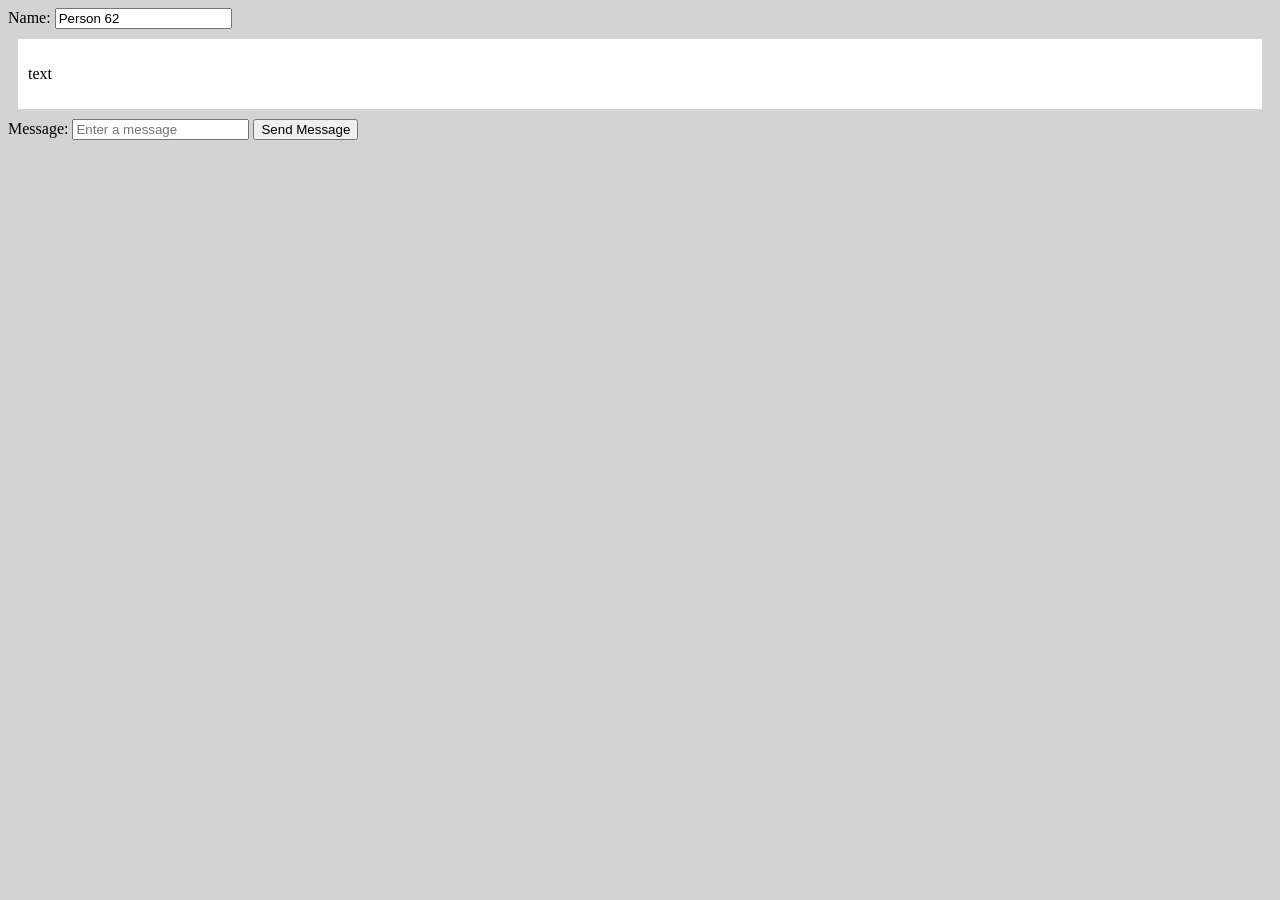
==== client.html @ 1200d715 "Add files via upload" ====
<!DOCTYPE html>
<html>
<head>
  <title>WebSocket Client</title>
</head>
<body style="background-color:LightGray">

	<label for="username">Name:</label>
	<input type="text" id="username" placeholder="Enter your name">
	<br>
	
	
	
	<div style="background-color:white;padding: 10px;margin: 10px">
	
		<p id="messages" style="white-space: pre-line;"> text </p>
		
	</div>
	
	
	<label for="message">Message:</label>
	<input type="text" id="message" placeholder="Enter a message">
  <button id="send">Send Message</button>

  <script>
    console.log("Client started");
	
	
	const name = document.getElementById("username");
	const messsage = document.getElementById("message");
	
	name.value = "Person " + Math.ceil(Math.random() * 99);

    // Connect to the server
    const socket = new WebSocket("wss://server-experimenting-production.up.railway.app");

    socket.onopen = () => {
      console.log("Connected to server");
    };

    socket.onmessage = (event) => {
	
		const messsages = document.getElementById("messages");

      messsages.textContent = event.data;
    };

    socket.onclose = () => {
      console.log("Connection closed");
    };

    document.getElementById("send").onclick = () => {
		
      console.log("Sending message");
      socket.send(name.value + ": " + message.value);
    };
  </script>
</body>
</html>
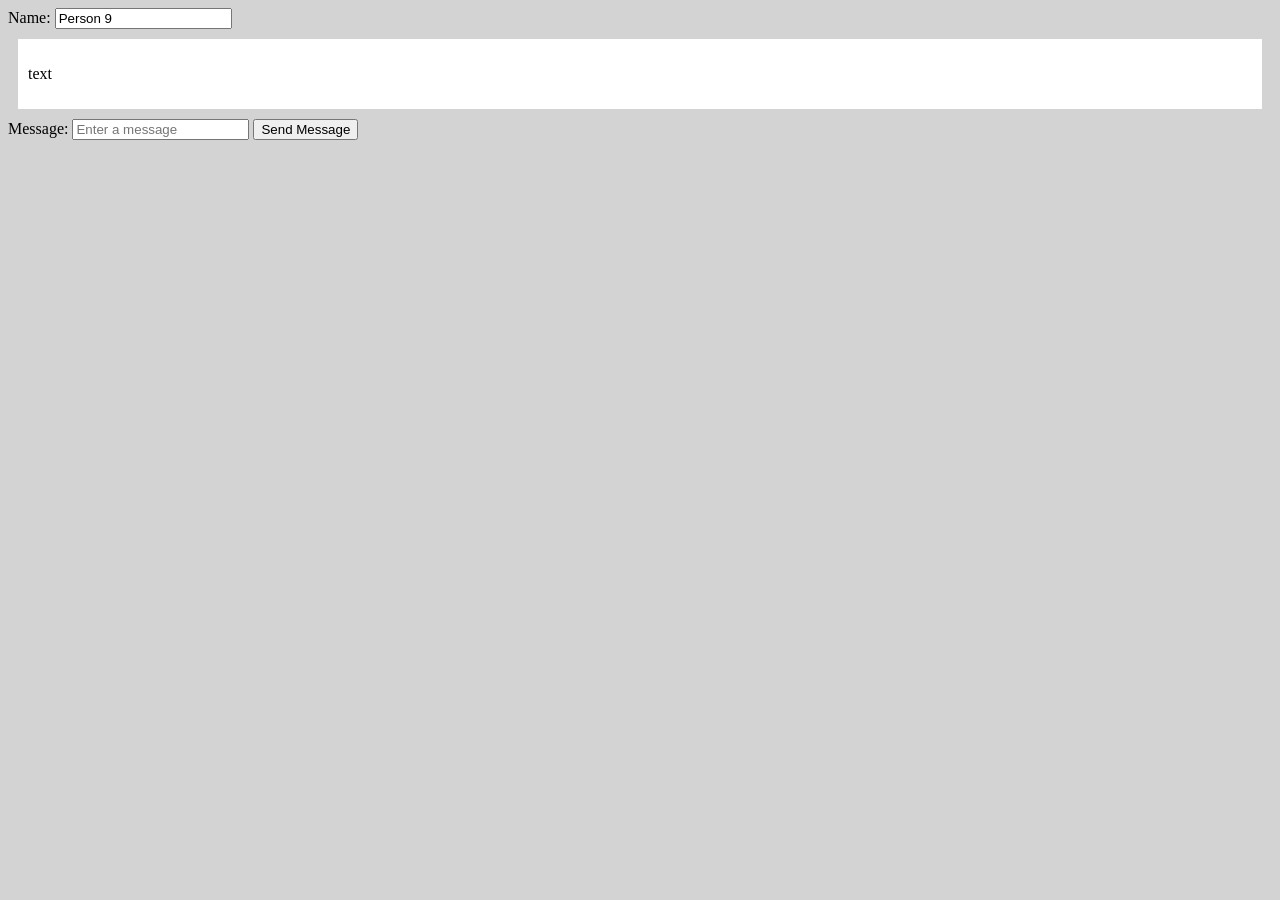
==== commit 470db626: "Update client.html" ====
--- a/client.html
+++ b/client.html
@@ -29,7 +29,22 @@
 	const name = document.getElementById("username");
 	const messsage = document.getElementById("message");
 	
-	name.value = "Person " + Math.ceil(Math.random() * 99);
+	
+	 let username = localStorage.getItem('username');
+	 
+	  if (!username) { //if it dosnt exist
+	  
+		username = "Person " + Math.ceil(Math.random() * 99);
+		name.value = username;
+		localStorage.setItem('username', username);
+		
+	  } else { //if it does exist
+	  
+		name.value = username;
+	  
+	  }
+	
+	
 
     // Connect to the server
     const socket = new WebSocket("wss://server-experimenting-production.up.railway.app");
@@ -53,7 +68,8 @@
 		
       console.log("Sending message");
       socket.send(name.value + ": " + message.value);
+		localStorage.setItem('username', username);
     };
   </script>
 </body>
-</html>+</html>
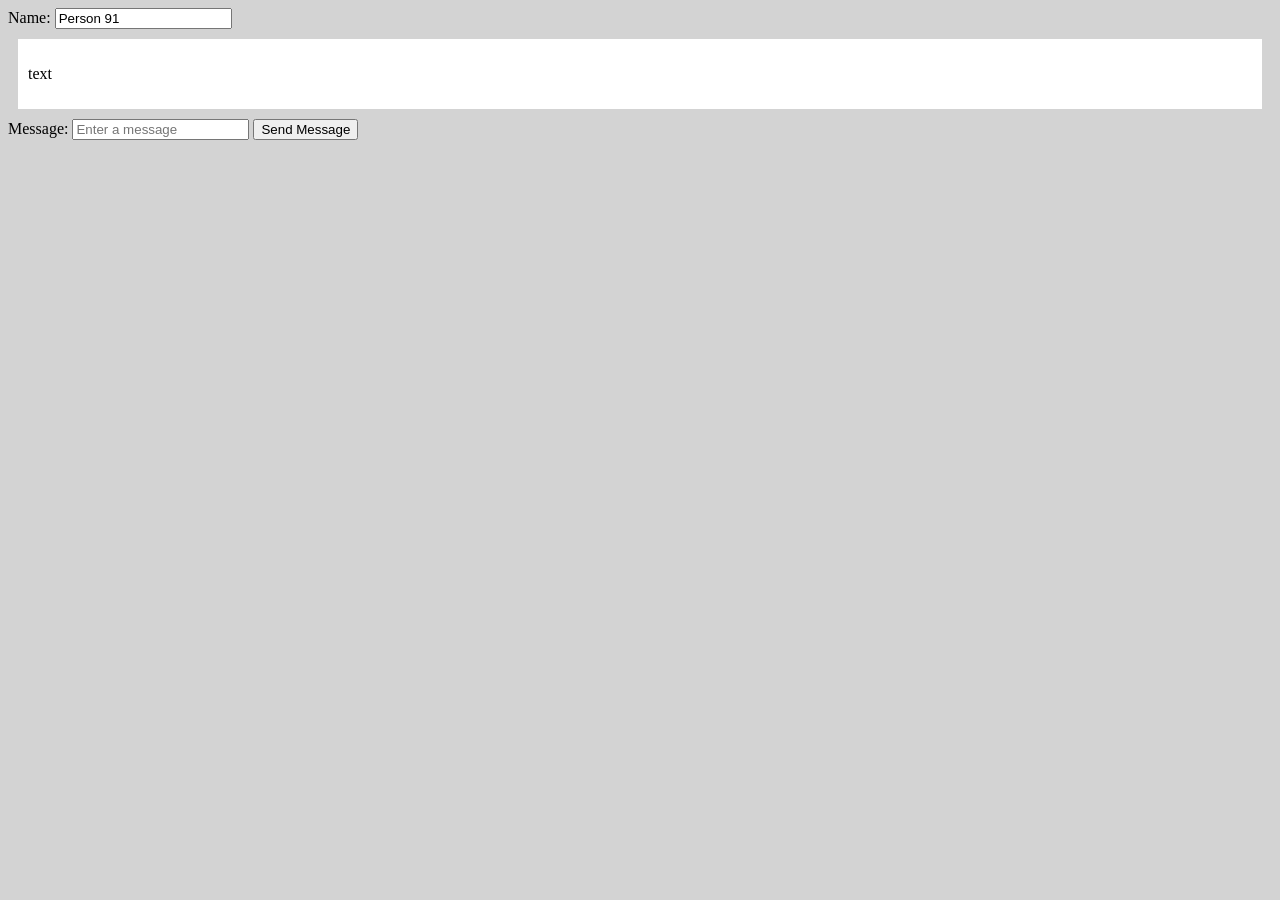
==== commit 041a0898: "Update client.html" ====
--- a/client.html
+++ b/client.html
@@ -68,7 +68,7 @@
 		
       console.log("Sending message");
       socket.send(name.value + ": " + message.value);
-		localStorage.setItem('username', username);
+		localStorage.setItem('username', name.value);
     };
   </script>
 </body>
